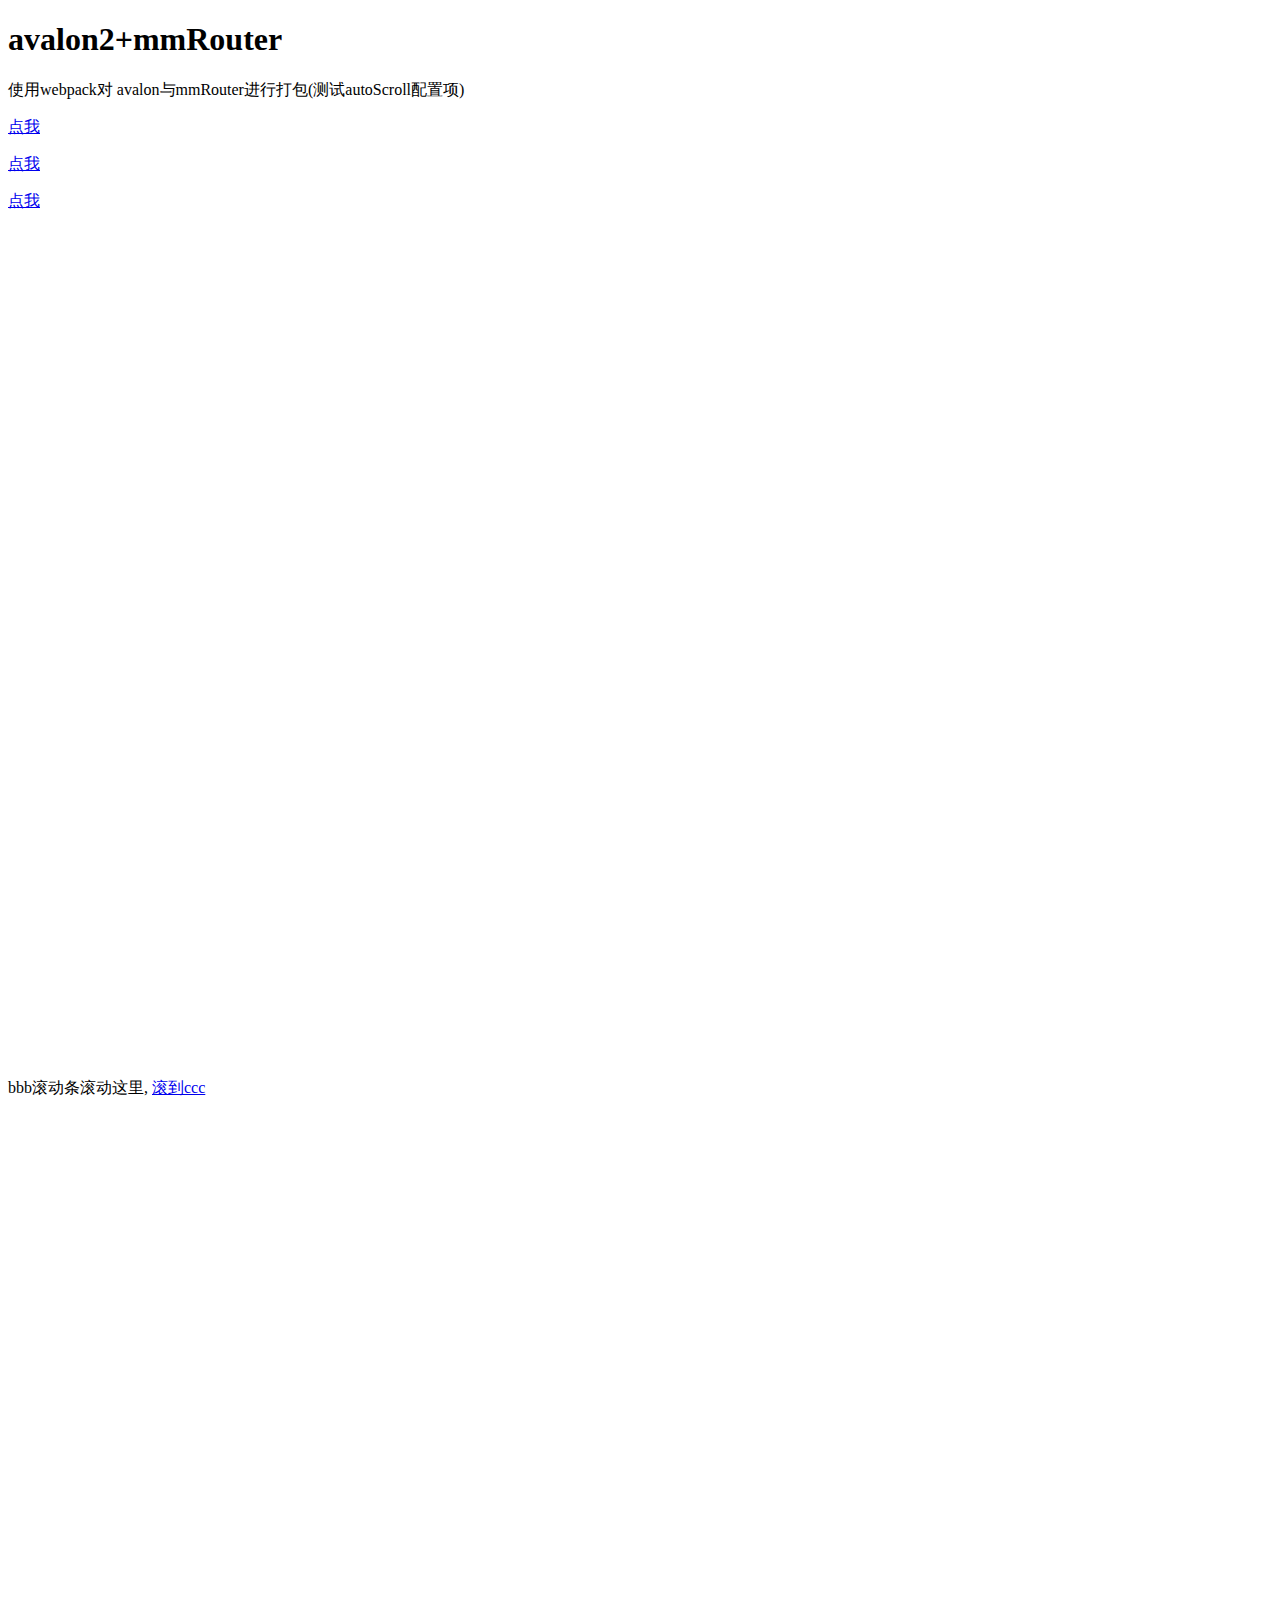
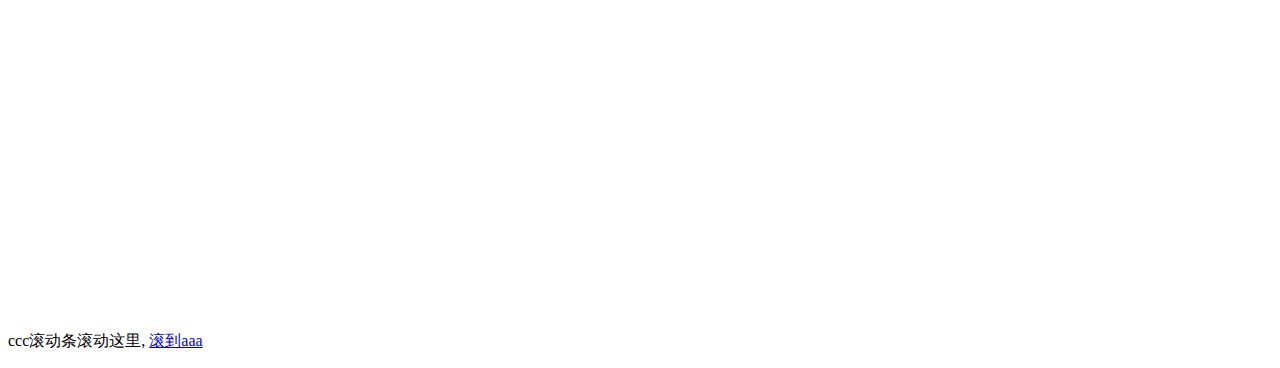
==== views/example3.html @ 02d77e07 "First commit." ====
<!DOCTYPE html>
<html>
    <head>
        <title>avalon2+mmRouter</title>
        <meta charset="UTF-8">
        <meta name="viewport" content="width=device-width">
        <!--<script src="./dist/example3.js"></script>-->

        <script>
            if (!document.addEventListener) {
                document.write('<script src="../libs/json3/json3.min.js"><\/script>');
                document.write('<script src="../libs/es6-promise/es6-promise.min.js"><\/script>');
            }
        </script>
        <script src="../libs/jquery/jquery.min.js"></script>
        <script src="../libs/avalon2/avalon.js"></script>
        <script src="../libs/avalon2/mmRouter.js"></script>

        <script src="../static/js/example3.js"></script>

    </head>
    <body ms-controller="test">
        <h1>avalon2+mmRouter</h1>
        <p>使用webpack对 avalon与mmRouter进行打包(测试autoScroll配置项)</p>
        <p><a id="aaa" href='#!/aaa'>点我</a></p>
        <p><a href='#!/bbb'>点我</a></p>
        <p><a href='#!/ccc'>点我</a></p>
        <p>{{@currPath}}</p>
        <div style='height:800px'>

        </div>
        <p id='bbb'>bbb滚动条滚动这里, <a href='#!/ccc'>滚到ccc</a></p>
        <div style='height:800px'>

        </div>
        <p id='ccc'>ccc滚动条滚动这里, <a href='#!/aaa'>滚到aaa</a></p>
    </body>
</html>
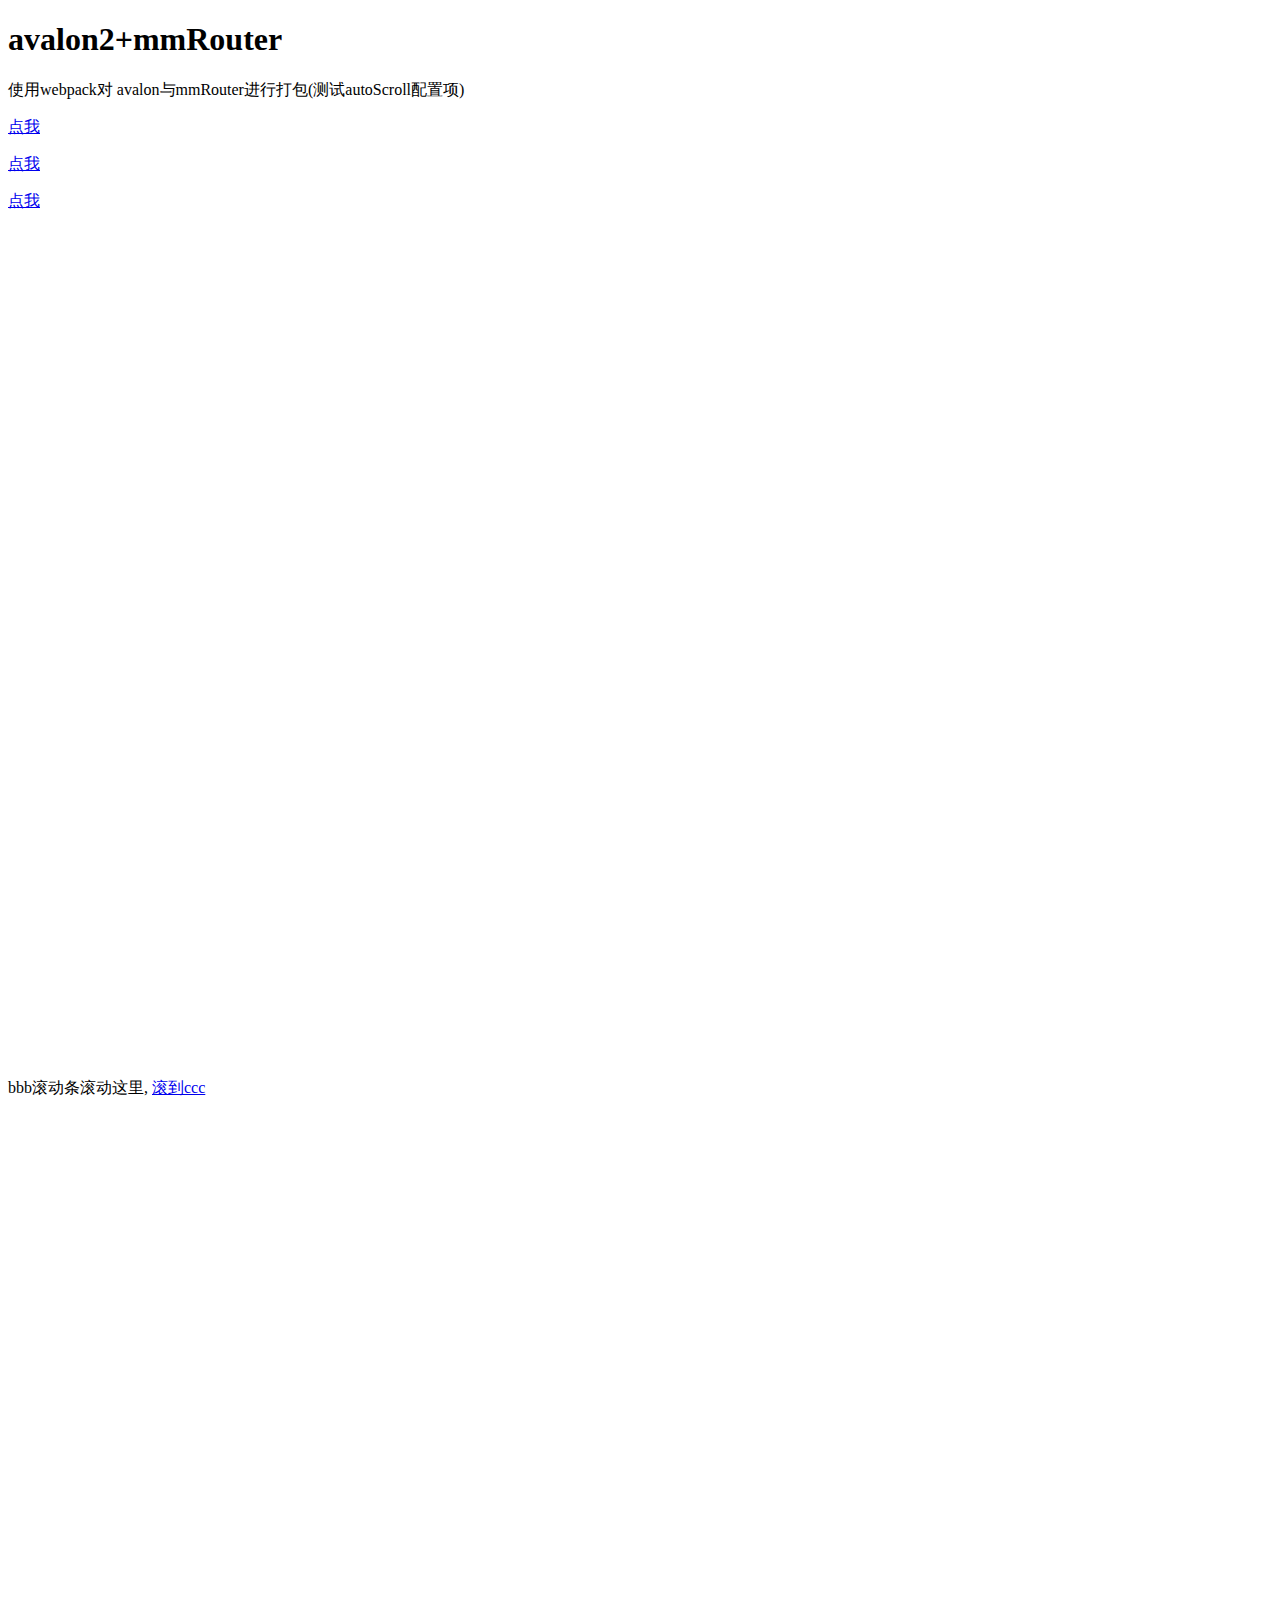
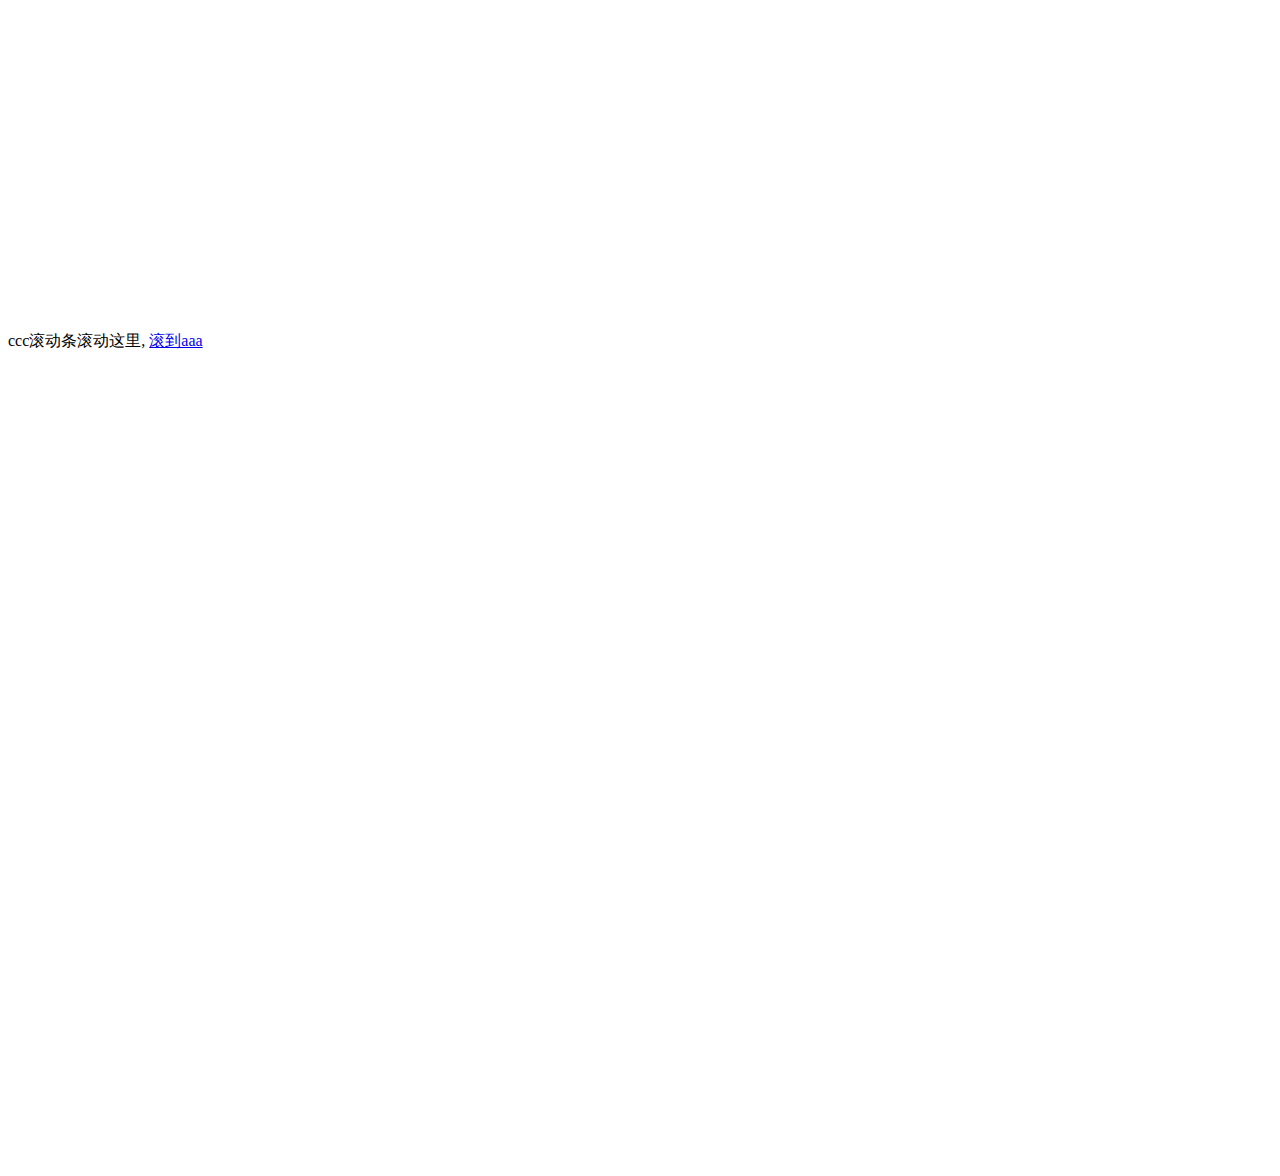
==== commit e61e9eb9: "Update" ====
--- a/views/example3.html
+++ b/views/example3.html
@@ -34,5 +34,8 @@
 
         </div>
         <p id='ccc'>ccc滚动条滚动这里, <a href='#!/aaa'>滚到aaa</a></p>
+        <div style='height:800px'>
+
+        </div>
     </body>
 </html>
